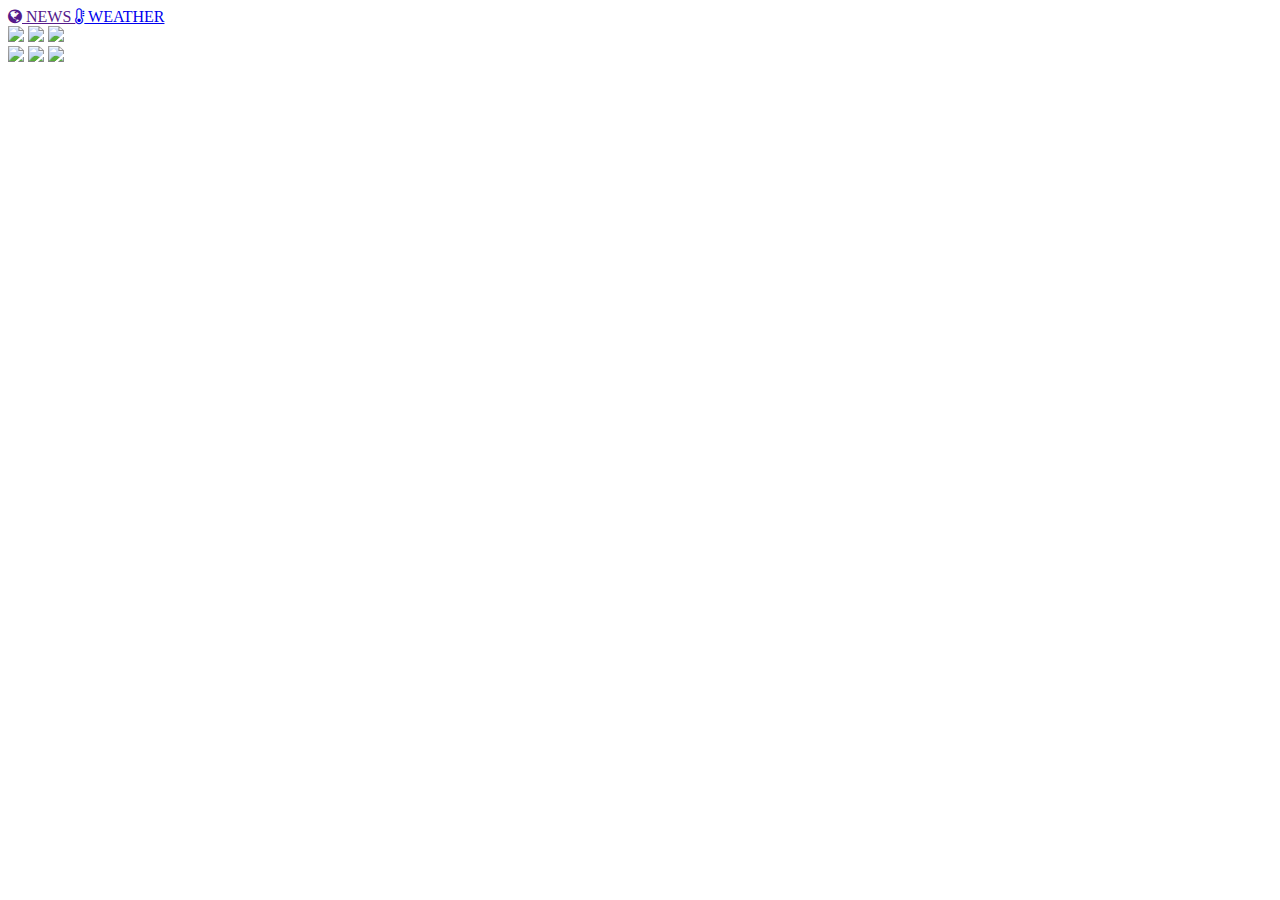
==== index.html @ bead2a6b "Create index.html" ====
<!DOCTYPE html>
<html>
  <head>
    <meta charset="utf-8">
    <meta name="viewport" content="width=device-width, initial-scale=1">
    <title>News</title>
    <link rel="stylesheet" href="https://maxcdn.bootstrapcdn.com/font-awesome/4.7.0/css/font-awesome.min.css" >
    <link rel="stylesheet" href="style.css">
  </head>
  <body>
    <script src="https://code.jquery.com/jquery-3.1.1.js"
            integrity="sha256-16cdPddA6VdVInumRGo6IbivbERE8p7CQR3HzTBuELA="
            crossorigin="anonymous"
            src="https://ajax.googleapis.com/ajax/libs/jquery/3.1.1/jquery.min.js"></script>
    <script src="main.js"></script>
    <nav>
      <a href="" class="newWeatherLink" id ="newTag">
        <i class="fa fa-globe" aria-hidden="true"></i> NEWS
<!--        <img id="news" src="news.png">-->
      </a>  
      <a href="weather.html" class="newWeatherLink">
        <!--        <img id="weather" src="weather.png">-->
        <i class="fa fa-thermometer-empty" aria-hidden="true"> </i>  WEATHER
      </a>
    </nav>
    <div id = "content">
      <span class="anchor"></span>
        <div class = "newsLegosDiv">
          <img id="bbc"  class = "image" src="http://i.newsapi.org/bbc-news-m.png">
          <img id="cnn" class ="image" src="http://i.newsapi.org/cnn-m.png"> 
          <img id="tnw" class= "image" src="http://i.newsapi.org/the-next-web-m.png"> 
        </div> 
      <div class = "newsLegosDiv">
        <img id="cnbc" class="image" src="http://i.newsapi.org/cnbc-m.png">
        <img id="mtv" class="image" src="http://i.newsapi.org/mtv-news-m.png"> 
        <img id="sky" class="image" src="http://i.newsapi.org/sky-news-m.png"> 
      </div> 
   </div>
  </body>
</html>
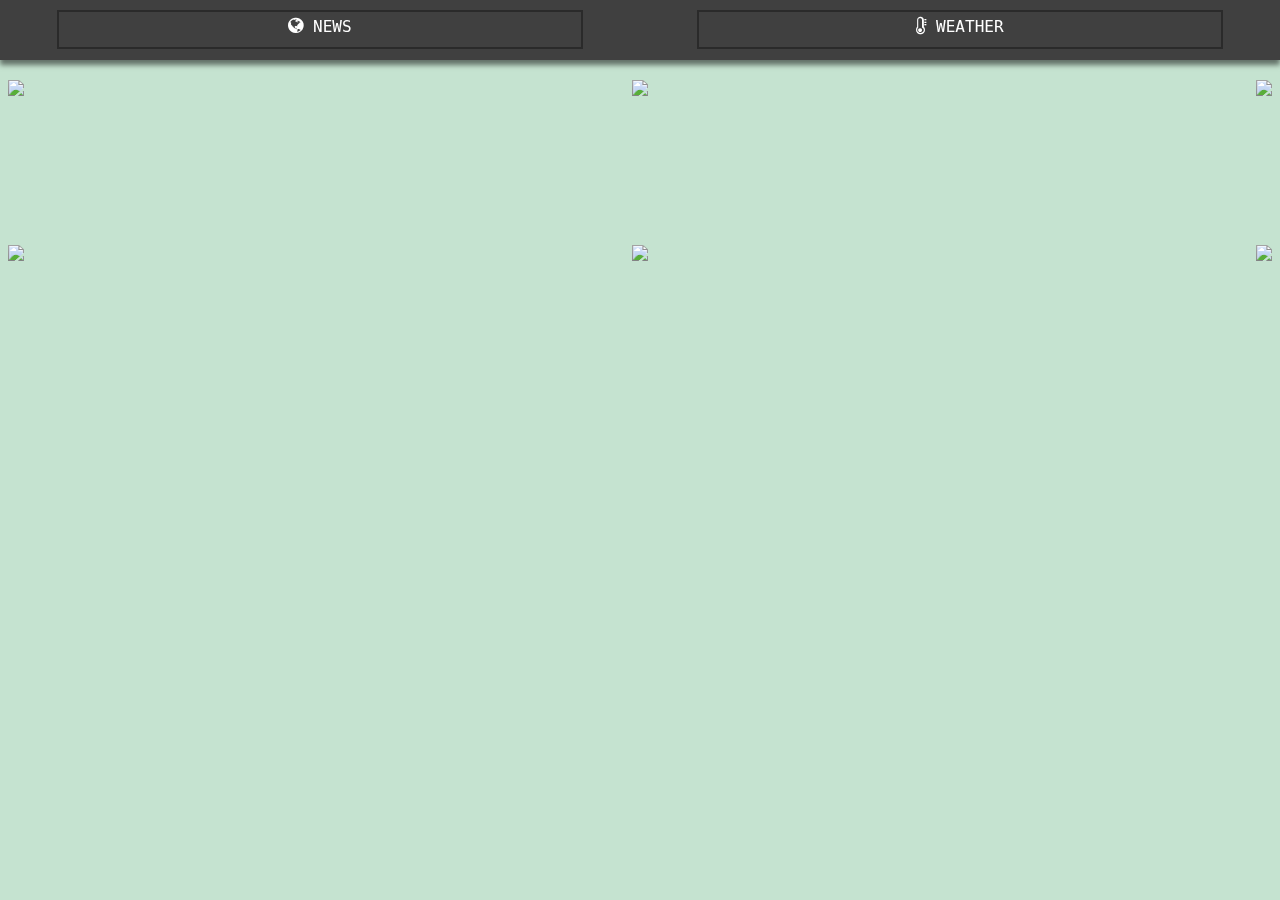
==== commit a71e77ba: "Update index.html" ====
--- a/index.html
+++ b/index.html
@@ -26,7 +26,7 @@
     <div id = "content">
       <span class="anchor"></span>
         <div class = "newsLegosDiv">
-          <img id="bbc"  class = "image" src="http://i.newsapi.org/bbc-news-m.png">
+          <img id="bbc"  class = "image" src="BBC.png">
           <img id="cnn" class ="image" src="http://i.newsapi.org/cnn-m.png"> 
           <img id="tnw" class= "image" src="http://i.newsapi.org/the-next-web-m.png"> 
         </div> 
--- a/style.css
+++ b/style.css
@@ -0,0 +1,297 @@
+body {
+  font-family: "Open Sans", sans-serif;
+  background-color: #c5e3d0
+}
+
+#news {
+  width: 40px;
+}
+
+#weather {
+  width: 50px;
+}
+
+#search-results {
+  background-color: red; 
+}
+
+nav {
+  display: flex;
+  justify-content: space-around;
+  background-color: #404040;
+  padding-top: 10px;
+  padding-bottom: 10px;
+  margin-bottom: 20px;
+  position: fixed;
+  top: 0;
+  left: 0;
+  right: 0;
+  height: 40px;
+  box-shadow: 0px 5px 5px rgba(0, 0, 0, 0.5);
+}
+
+nav a {
+    background-color: hsl(#40404010,100%,70%);
+    border:2px solid #2a2a2a;
+    color: white;
+    display:inline-block;
+    font-size: large;
+    text-decoration: none; 
+    text-align: center;
+    padding: 5px; 
+    font-family:monospace;
+    width: 40%;
+    height: 25px;
+}
+nav a:hover {
+  background-color: rgb(105, 103, 103);
+  box-shadow: 5px 5px 10px rgba(0,0,0,3) 
+}
+
+.anchor {
+  display: block;
+  height: 40px; /*same height as header*/
+  margin-top: 40px; /*same height as header*/
+  visibility: hidden;
+}
+
+.anchor2 {
+  display: block;
+  height: 40px; /*same height as header*/
+  margin-top: 40px; /*same height as header*/
+  visibility: hidden;
+}
+
+
+#menuDiv{
+  display: flex;
+  flex-direction: column;
+}
+
+.title {
+  margin-bottom: 30px;
+/*  background-color: blue;*/
+}
+#imageDescription{
+ /* background-color: #4CAF50; */
+  flex-direction: column;
+
+
+}
+
+.description{ 
+  display:flex; 
+  font-size: 20px; 
+  align-content: flex-end;
+}
+
+.newsLegosDiv {
+  display: flex;
+  justify-content: space-between; 
+}
+
+
+a.title:link, a.title:visited {
+  background-color: #404040;
+  color: antiquewhite;
+  padding: 14px 25px;
+  box-sizing: border-box;
+  text-align: center;
+  text-decoration: none;
+  display: inline-block;
+  width: 100%;
+  
+}
+
+a.title:hover, a.title:active {
+  background-color: rgb(105, 103, 103);
+} 
+
+#dayDiv {
+  display: flex;
+  flex-direction: column;
+  font-size: 30px; 
+  margin-bottom: 20px; 
+}
+#hourDiv {
+  font-size: 50px; 
+  margin-bottom: 40px;
+}
+.temperatureDiv {
+  font-size: 50px; 
+}
+#humidityDiv,#pressureDiv{
+  font-size: 30px;
+  margin-top: 40px;
+}
+#pressureDiv {
+  margin-bottom: 30px; 
+}
+#days{
+  margin-bottom: 15px; 
+}
+
+.button {
+  background-color: #4CAF50; /* Green */
+  border: none;
+  color: white;
+  border-radius: 5px;
+  text-align: center;
+  text-decoration: none;
+  display: inline-block;
+  font-size: 16px;
+  margin: 4px 20px;
+  cursor: pointer;
+}
+
+#content2 {
+  height: 100%;
+  width: 80%; 
+  /*border: solid 10px skyblue;*/ 
+  display: flex;
+  align-items: flex-start; 
+  flex-wrap: wrap; 
+  justify-content: space-between; 
+  /*margin-left: 15%;*/ 
+} 
+
+.weatherDiv {
+ /* background-color: aqua;*/ 
+ /* align-self: center;*/
+  /*margin-left: 20px;*/
+  text-align: center;
+  margin-left: 20%;
+}
+/* good working code for the days */ 
+/*.containerDays {
+  flex-direction: column;
+  padding-left: 12px;
+}*/ 
+/* alternative  for the above line*/
+/*//#reload*/
+#containerWeatherDaysId,#reload{
+  flex-direction: column;
+  padding-left: 12px;
+}
+
+/*#reload, */
+ .daysData {
+  /*background-color:#f44336;*/
+  padding: 0%;
+  border-bottom: 2px solid green 
+}
+
+
+.imageDescription  {
+ /* background-color:#ba9e9e;*/ 
+  margin-top: 5px; 
+}
+
+
+.newImg {
+  display: flex;
+  height: 10%;
+  width: 50%;
+  align-self: center;
+}
+.image {
+  display: flex;
+/*   width: 150px;*/
+  /* margin:10px;*/
+  height:150px;
+  justify-content: space-between;
+ /* margin-bottom: 5px; */ 
+}
+
+#bbc,#cnbc {
+  margin-bottom: 15px;
+}
+
+/*Phone Layout*/
+@media screen and (max-width: 480px) {
+  /* Add your CSS rule-sets here */
+  
+  #bbc,#cnn,#cnbc,#mtv,#sky,#tnw {
+    width: 50px;
+    /*margin:2px;*/ 
+    height:50px; 
+  }
+  
+  #imageDescription{
+    /*display: flex;*/ 
+    background-color: rgba(190, 78, 78, 0.67);
+    flex-direction: column;
+  }
+  
+.image {
+   /*width: 80px;*/ 
+  margin:10px;
+  height:50px; 
+}
+
+  .newImg {
+    display:flex;
+    height: 50%;
+    width: 90%;
+    align-self: center;
+   /* margin-left: 5%;
+    margin-right: 5%;*/ 
+  }
+  
+  a.title:link, a.title:visited {
+    background-color: #404040;
+ /*   margin-left: 7.5%;*/ 
+  }
+  a.title:hover, a.title:active {
+    background-color: rgb(105, 103, 103);
+  } 
+
+  #content2{
+    display: inline;
+    text-align: center; 
+  }
+  
+  .daysData {
+    background-color: #4CAF50;
+    padding-top: 0; 
+   /* margin-bottom: 2px;*/ 
+  }
+  
+  .button {
+    font-size: 16px;
+    margin: 4px 2px;
+  }
+  #dayDiv {
+    font-size: 20px; 
+    /*margin-bottom: 20px; */ 
+  }
+  #hourDiv {
+    font-size: 30px; 
+    margin-bottom: 40px;
+  }
+  .temperatureDiv {
+    font-size: 40px; 
+  }
+  #humidityDiv,#pressureDiv{
+    margin-top: 40px;
+  }
+  #pressureDiv {
+    margin-bottom: 20px; 
+  }
+  a.title:link, a.title:visited {
+    width: 90% 
+  }
+  .weatherDiv {
+    /* background-color: aqua;*/ 
+    /* align-self: center;*/
+    /*margin-left: 20px;*/
+   /* text-align: center;*/ 
+    margin-left: 0%;
+  }
+  
+  .description{ 
+    font-size: medium;  
+    /*margin-left: 7.5% */
+    text-align: left;
+  }
+}
